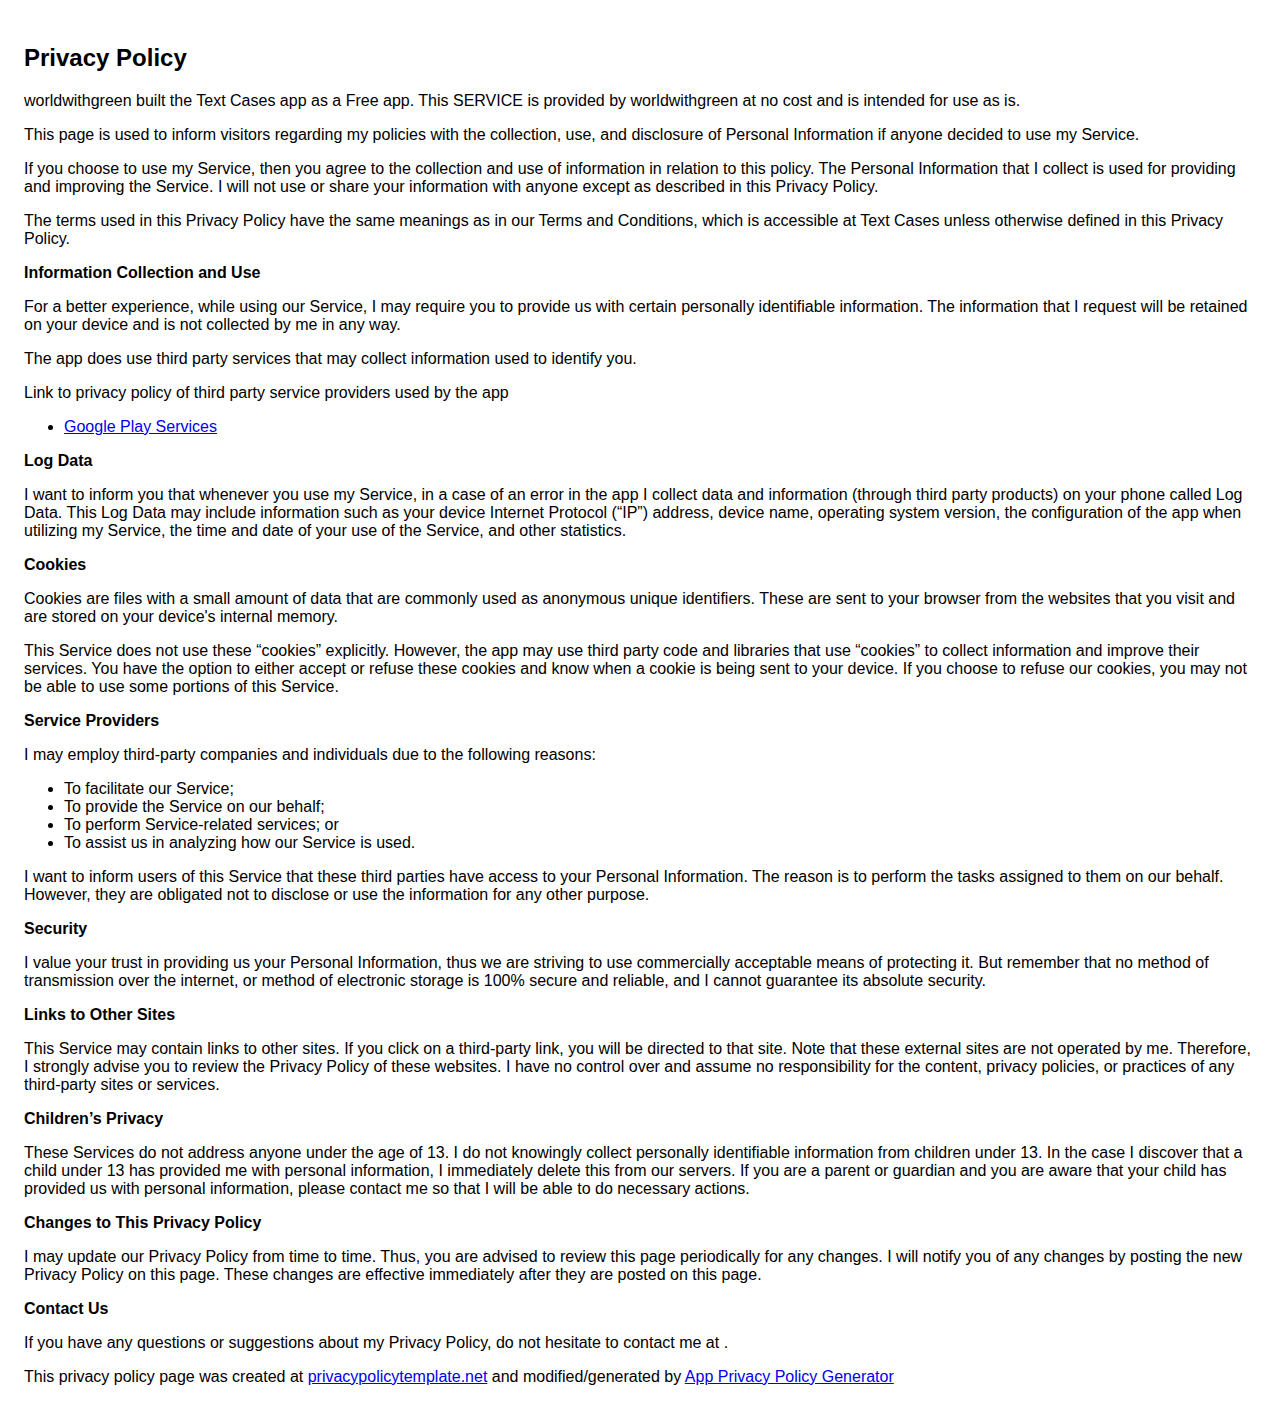
==== textcases/privacy_policy.html @ 79ad30bf "privacy policy added" ====
<!DOCTYPE html>
    <html>
    <head>
      <meta charset='utf-8'>
      <meta name='viewport' content='width=device-width'>
      <title>Privacy Policy</title>
      <style> body { font-family: 'Helvetica Neue', Helvetica, Arial, sans-serif; padding:1em; } </style>
    </head>
    <body>
    <h2>Privacy Policy</h2> <p>
                    worldwithgreen built the Text Cases app as
                    a Free app. This SERVICE is provided by
                    worldwithgreen at no cost and is intended for
                    use as is.
                  </p> <p>
                    This page is used to inform visitors regarding
                    my policies with the collection, use, and
                    disclosure of Personal Information if anyone decided to use
                    my Service.
                  </p> <p>
                    If you choose to use my Service, then you agree
                    to the collection and use of information in relation to this
                    policy. The Personal Information that I collect is
                    used for providing and improving the Service.
                    I will not use or share your
                    information with anyone except as described in this Privacy
                    Policy.
                  </p> <p>
                    The terms used in this Privacy Policy have the same meanings
                    as in our Terms and Conditions, which is accessible at
                    Text Cases unless otherwise defined in this Privacy
                    Policy.
                  </p> <p><strong>Information Collection and Use</strong></p> <p>
                    For a better experience, while using our Service,
                    I may require you to provide us with certain
                    personally identifiable information. The
                    information that I request will be
                    retained on your device and is not collected by me in any way.
                  </p> <p>
                    The app does use third party services that may collect
                    information used to identify you.
                  </p> <div><p>
                      Link to privacy policy of third party service providers
                      used by the app
                    </p> <ul><li><a href="https://www.google.com/policies/privacy/" target="_blank">Google Play Services</a></li><!----><!----><!----><!----><!----><!----><!----><!----><!----><!----></ul></div> <p><strong>Log Data</strong></p> <p>
                    I want to inform you that whenever
                    you use my Service, in a case of an error in the
                    app I collect data and information (through third
                    party products) on your phone called Log Data. This Log Data
                    may include information such as your device Internet
                    Protocol (“IP”) address, device name, operating system
                    version, the configuration of the app when utilizing
                    my Service, the time and date of your use of the
                    Service, and other statistics.
                  </p> <p><strong>Cookies</strong></p> <p>
                    Cookies are files with a small amount of data that are
                    commonly used as anonymous unique identifiers. These are
                    sent to your browser from the websites that you visit and
                    are stored on your device's internal memory.
                  </p> <p>
                    This Service does not use these “cookies” explicitly.
                    However, the app may use third party code and libraries that
                    use “cookies” to collect information and improve their
                    services. You have the option to either accept or refuse
                    these cookies and know when a cookie is being sent to your
                    device. If you choose to refuse our cookies, you may not be
                    able to use some portions of this Service.
                  </p> <p><strong>Service Providers</strong></p> <p>
                    I may employ third-party companies
                    and individuals due to the following reasons:
                  </p> <ul><li>To facilitate our Service;</li> <li>To provide the Service on our behalf;</li> <li>To perform Service-related services; or</li> <li>To assist us in analyzing how our Service is used.</li></ul> <p>
                    I want to inform users of this
                    Service that these third parties have access to your
                    Personal Information. The reason is to perform the tasks
                    assigned to them on our behalf. However, they are obligated
                    not to disclose or use the information for any other
                    purpose.
                  </p> <p><strong>Security</strong></p> <p>
                    I value your trust in providing us
                    your Personal Information, thus we are striving to use
                    commercially acceptable means of protecting it. But remember
                    that no method of transmission over the internet, or method
                    of electronic storage is 100% secure and reliable, and
                    I cannot guarantee its absolute security.
                  </p> <p><strong>Links to Other Sites</strong></p> <p>
                    This Service may contain links to other sites. If you click
                    on a third-party link, you will be directed to that site.
                    Note that these external sites are not operated by
                    me. Therefore, I strongly advise you to
                    review the Privacy Policy of these websites.
                    I have no control over and assume no
                    responsibility for the content, privacy policies, or
                    practices of any third-party sites or services.
                  </p> <p><strong>Children’s Privacy</strong></p> <p>
                    These Services do not address anyone under the age of 13.
                    I do not knowingly collect personally
                    identifiable information from children under 13. In the case
                    I discover that a child under 13 has provided
                    me with personal information,
                    I immediately delete this from our servers. If you
                    are a parent or guardian and you are aware that your child
                    has provided us with personal information, please contact
                    me so that I will be able to do
                    necessary actions.
                  </p> <p><strong>Changes to This Privacy Policy</strong></p> <p>
                    I may update our Privacy Policy from
                    time to time. Thus, you are advised to review this page
                    periodically for any changes. I will
                    notify you of any changes by posting the new Privacy Policy
                    on this page. These changes are effective immediately after
                    they are posted on this page.
                  </p> <p><strong>Contact Us</strong></p> <p>
                    If you have any questions or suggestions about
                    my Privacy Policy, do not hesitate to contact
                    me at .
                  </p> <p>
                    This privacy policy page was created at
                    <a href="https://privacypolicytemplate.net" target="_blank">privacypolicytemplate.net</a>
                    and modified/generated by
                    <a href="https://app-privacy-policy-generator.firebaseapp.com/" target="_blank">App Privacy Policy Generator</a></p>
    </body>
    </html>
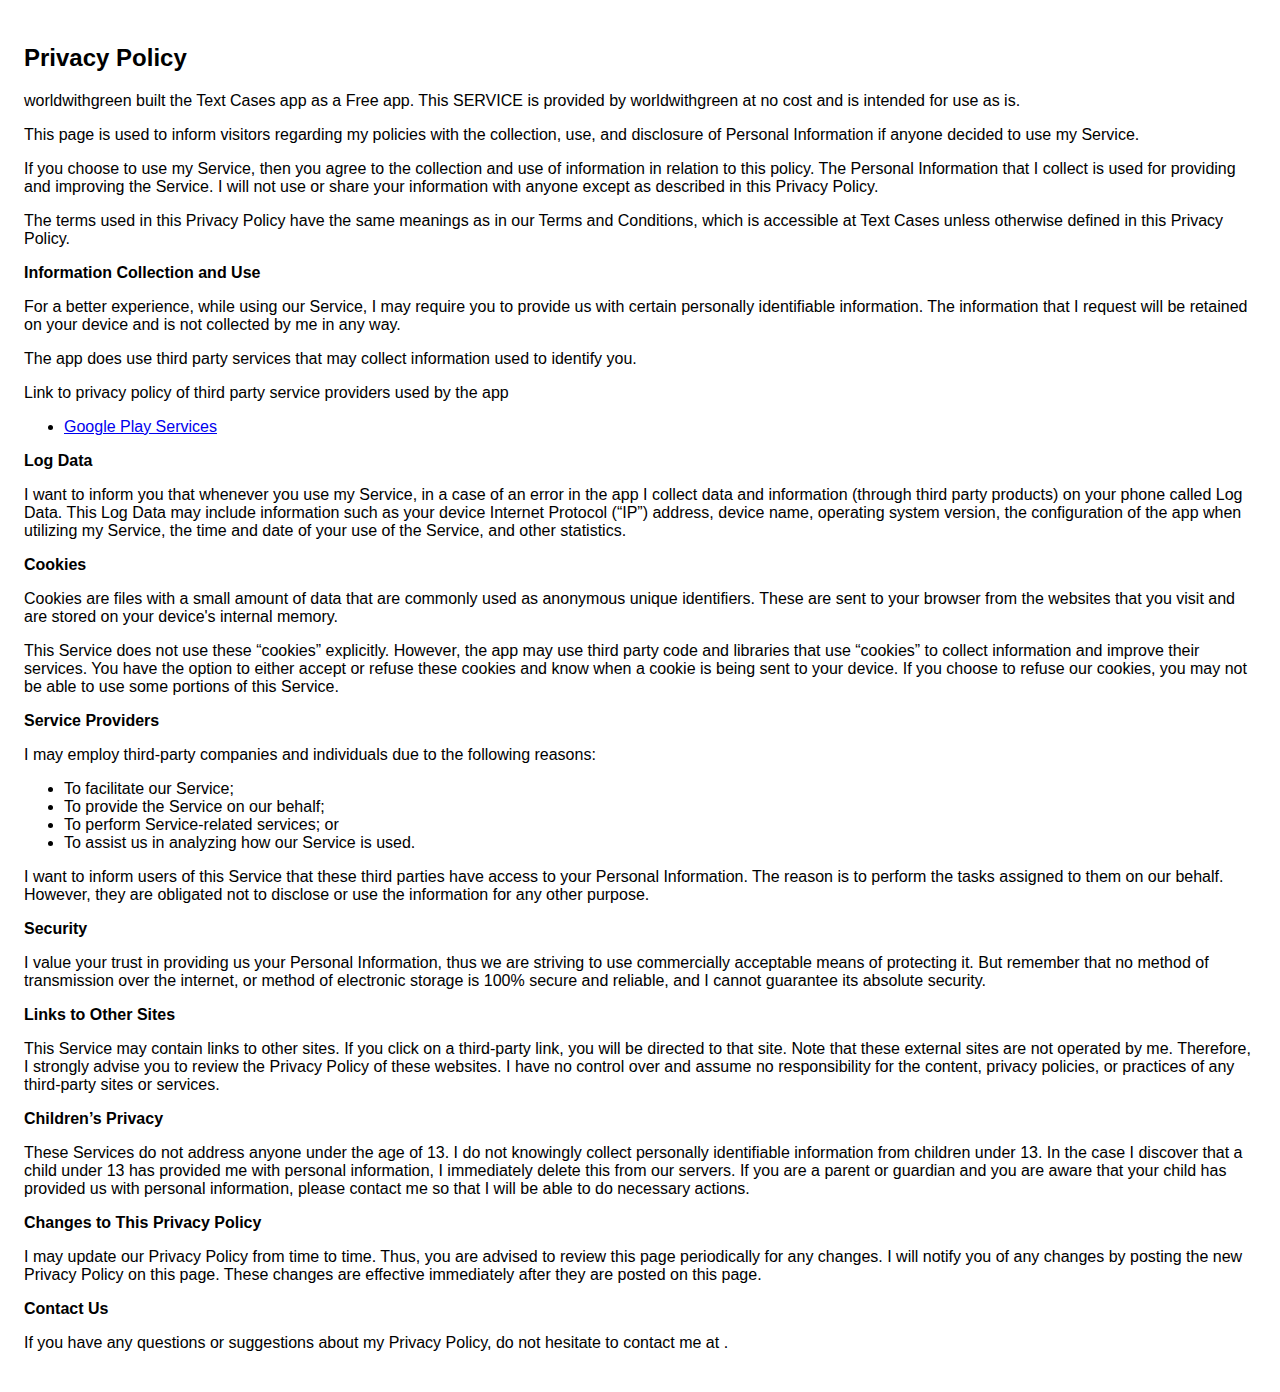
==== commit d7e5394b: "empty" ====
--- a/textcases/privacy_policy.html
+++ b/textcases/privacy_policy.html
@@ -113,11 +113,7 @@
                     If you have any questions or suggestions about
                     my Privacy Policy, do not hesitate to contact
                     me at .
-                  </p> <p>
-                    This privacy policy page was created at
-                    <a href="https://privacypolicytemplate.net" target="_blank">privacypolicytemplate.net</a>
-                    and modified/generated by
-                    <a href="https://app-privacy-policy-generator.firebaseapp.com/" target="_blank">App Privacy Policy Generator</a></p>
+                  </p> 
     </body>
     </html>
       